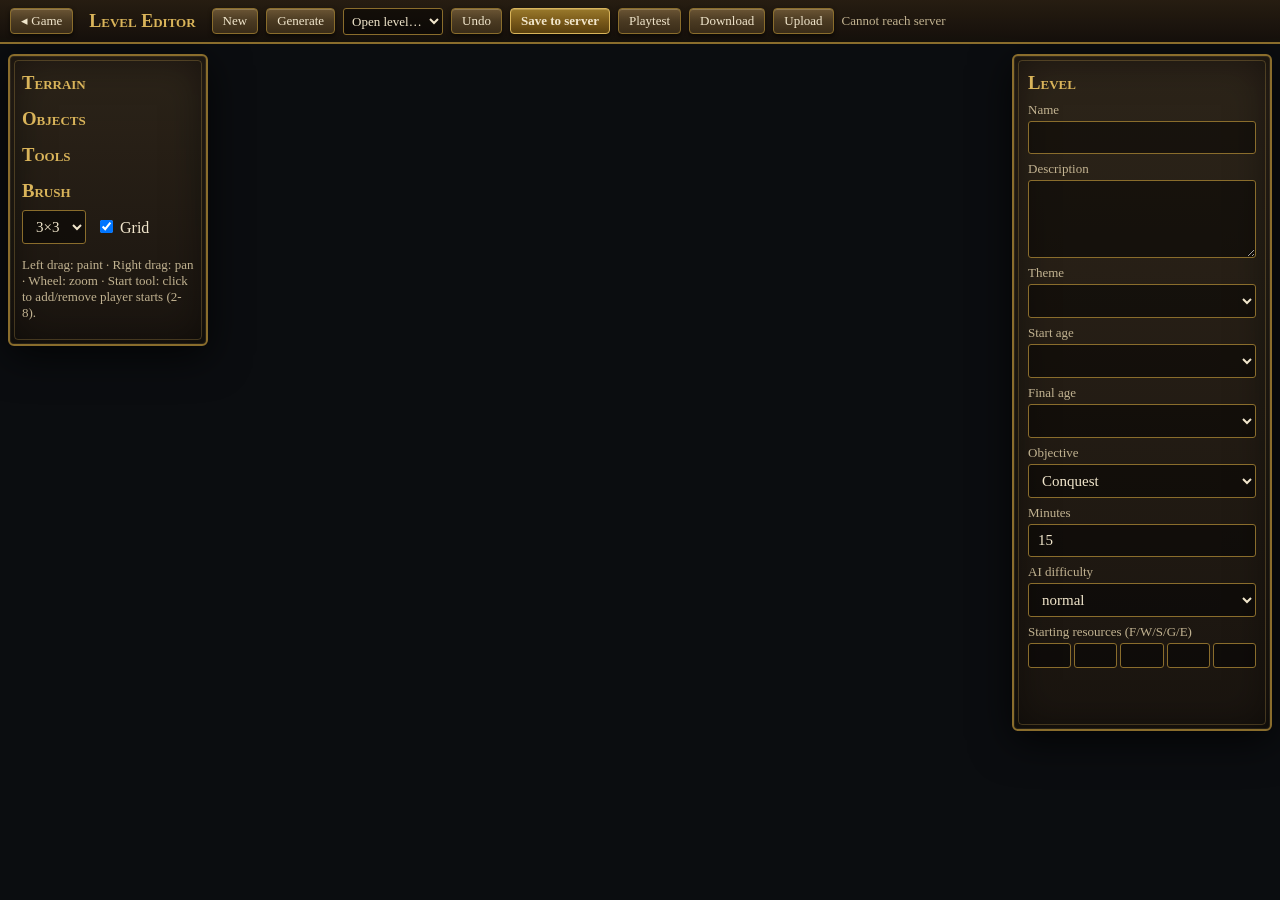
==== web/editor.html @ c4133e84 "Add Lords of the Lowlands: Go game engine, server, browser client and level editor Co-Authored-By: C" ====
<!doctype html>
<html lang="en">
<head>
<meta charset="utf-8">
<meta name="viewport" content="width=device-width, initial-scale=1">
<title>Level Editor · Lords of the Lowlands</title>
<link rel="stylesheet" href="css/style.css">
<link rel="stylesheet" href="css/editor.css">
<link rel="icon" href="data:,">
</head>
<body class="editor">
<canvas id="view"></canvas>
<header id="etop">
  <a class="btn small" href="/">◂ Game</a>
  <b class="etitle">Level Editor</b>
  <button class="btn small" id="enew">New</button>
  <button class="btn small" id="egen">Generate</button>
  <select id="eopen"><option value="">Open level…</option></select>
  <button class="btn small" id="eundo" title="Ctrl+Z">Undo</button>
  <button class="btn small primary" id="esave">Save to server</button>
  <button class="btn small" id="eplay">Playtest</button>
  <button class="btn small" id="edown">Download</button>
  <label class="btn small upl">Upload<input type="file" id="eup" accept="application/json,.json" hidden></label>
  <span id="estatus" class="fine"></span>
</header>
<aside id="etools" class="panel">
  <h3>Terrain</h3><div id="tterrain" class="tgrid"></div>
  <h3>Objects</h3><div id="tobjects" class="tgrid"></div>
  <h3>Tools</h3><div id="tother" class="tgrid"></div>
  <h3>Brush</h3>
  <div class="row left"><select id="ebrush"><option value="0">1×1</option><option value="1" selected>3×3</option><option value="2">5×5</option><option value="4">9×9</option></select>
  <label class="check"><input type="checkbox" id="egrid" checked> Grid</label></div>
  <p class="fine">Left drag: paint · Right drag: pan · Wheel: zoom · Start tool: click to add/remove player starts (2-8).</p>
</aside>
<aside id="eprops" class="panel">
  <h3>Level</h3>
  <label>Name <input id="pname" maxlength="48"></label>
  <label>Description <textarea id="pdesc" maxlength="600" rows="4"></textarea></label>
  <label>Theme <select id="ptheme"></select></label>
  <label>Start age <select id="pstart"></select></label>
  <label>Final age <select id="pmax"></select></label>
  <label>Objective <select id="pobj"><option value="conquest">Conquest</option><option value="survive">Survive</option><option value="advance">Advance first</option></select></label>
  <label id="pminrow">Minutes <input id="pmin" type="number" min="1" max="120" value="15"></label>
  <label>AI difficulty <select id="pdiff"><option>easy</option><option selected>normal</option><option>hard</option></select></label>
  <label>Starting resources (F/W/S/G/E)<span class="resrow"><input id="r0" type="number" min="0" max="100000"><input id="r1" type="number" min="0" max="100000"><input id="r2" type="number" min="0" max="100000"><input id="r3" type="number" min="0" max="100000"><input id="r4" type="number" min="0" max="100000"></span></label>
  <p class="fine" id="pinfo"></p>
  <p class="err" id="perr"></p>
</aside>
<div id="overlay" class="hidden"></div>
<script type="module" src="js/editor.js"></script>
</body>
</html>
---- web/css/style.css ----
:root {
  --gold: #d9b45a;
  --gold-dim: #8a6d2c;
  --ink: #f1e6cc;
  --ink-dim: #c2b391;
  --panel: rgba(28, 22, 16, 0.88);
  --panel-2: rgba(48, 38, 26, 0.92);
  --stone: #3a352d;
  --danger: #b8402e;
  --ok: #4fae4a;
  --font: "Palatino Linotype", "Book Antiqua", Palatino, Georgia, "Times New Roman", serif;
}
* { box-sizing: border-box; }
html, body { margin: 0; height: 100%; background: #0b0d10; color: var(--ink); font-family: var(--font); overflow: hidden; }
.hidden { display: none !important; }
button, select, input { font-family: var(--font); }

#bg, #bg canvas { position: fixed; inset: 0; width: 100%; height: 100%; }
#bg::after { content: ""; position: fixed; inset: 0; background: radial-gradient(ellipse at center, rgba(0,0,0,0.1) 0%, rgba(0,0,0,0.65) 100%); pointer-events: none; }
#screens { position: fixed; inset: 0; display: flex; flex-direction: column; align-items: center; justify-content: flex-start; padding: 3vh 16px; overflow-y: auto; }

.logo { text-align: center; margin: 2vh 0 2vh; text-shadow: 0 3px 8px #000, 0 0 30px rgba(0,0,0,0.8); transition: all .3s; }
.logo h1 { font-size: clamp(34px, 6vw, 74px); margin: 0; letter-spacing: 3px; color: var(--gold);
  background: linear-gradient(180deg, #fff3c4 0%, #e4bf62 45%, #9a6b1f 100%); -webkit-background-clip: text; background-clip: text; -webkit-text-fill-color: transparent;
  filter: drop-shadow(0 3px 3px rgba(0,0,0,0.9)); font-variant: small-caps; }
.logo .tagline { margin: 4px 0 0; font-style: italic; color: var(--ink-dim); font-size: 18px; }
.logo.small h1 { font-size: 34px; }
.logo.small .tagline { display: none; }
.crest { width: 70px; height: 70px; margin: 0 auto 6px; border-radius: 50% 50% 46% 46%; background:
  radial-gradient(circle at 50% 40%, #e9c46a 0 18%, transparent 19%), conic-gradient(from 0deg, #2f6fdb 0 25%, #d23a2a 0 50%, #2f6fdb 0 75%, #d23a2a 0);
  border: 3px solid var(--gold); box-shadow: 0 4px 12px #000, inset 0 0 10px rgba(0,0,0,0.6); }
.logo.small .crest { width: 40px; height: 40px; }

.panel { background: linear-gradient(180deg, var(--panel-2), var(--panel)); border: 2px solid var(--gold-dim); border-radius: 6px;
  box-shadow: 0 10px 40px rgba(0,0,0,0.7), inset 0 0 0 1px rgba(255,220,150,0.08), inset 0 0 40px rgba(0,0,0,0.5); padding: 20px 26px; position: relative; }
.panel::before { content: ""; position: absolute; inset: 4px; border: 1px solid rgba(217,180,90,0.25); border-radius: 4px; pointer-events: none; }
.screen { width: min(520px, 100%); }
.screen.wide { width: min(1100px, 100%); }
h2 { margin: 0 0 12px; color: var(--gold); font-variant: small-caps; letter-spacing: 1px; text-align: center; font-size: 28px; }
h3 { margin: 6px 0 8px; color: var(--gold); font-variant: small-caps; }
.sub { text-align: center; color: var(--ink-dim); margin-top: -4px; }
.fine { font-size: 13px; color: var(--ink-dim); }
.err { color: #ff8a70; min-height: 1.2em; }

.btn { cursor: pointer; color: var(--ink); background: linear-gradient(180deg, #6b5534 0%, #4a3a22 50%, #3a2c18 100%); border: 1px solid var(--gold-dim);
  border-radius: 4px; padding: 8px 16px; font-size: 16px; box-shadow: 0 2px 4px rgba(0,0,0,0.6), inset 0 1px 0 rgba(255,230,170,0.25); text-decoration: none; display: inline-block; text-align: center; }
.btn:hover { filter: brightness(1.2); border-color: var(--gold); }
.btn:active { transform: translateY(1px); }
.btn.primary { background: linear-gradient(180deg, #9a7a2c 0%, #7a5a1a 50%, #5a400e 100%); border-color: var(--gold); font-weight: bold; }
.btn.danger { background: linear-gradient(180deg, #8a3022, #5a1e14); }
.btn.big { font-size: 22px; padding: 12px 20px; width: 100%; font-variant: small-caps; letter-spacing: 1px; }
.btn.small { font-size: 13px; padding: 4px 10px; }
.mainmenu { display: flex; flex-direction: column; gap: 10px; width: min(380px, 100%); margin: 0 auto; }
.whoami { margin: 18px auto 0; width: min(380px, 100%); text-align: center; padding: 10px; }
.whoami .name { font-size: 20px; color: var(--gold); }

form label, .form-grid label { display: flex; flex-direction: column; gap: 4px; margin: 10px 0; color: var(--ink-dim); font-size: 14px; }
input, select { background: rgba(0,0,0,0.45); color: var(--ink); border: 1px solid var(--gold-dim); border-radius: 3px; padding: 7px 9px; font-size: 15px; }
input:focus, select:focus { outline: 1px solid var(--gold); }
select option, select optgroup { background: #2a2218; }
.form-grid { display: grid; grid-template-columns: 1fr 1fr; gap: 0 18px; }
.check { flex-direction: row !important; align-items: center; }
.row { display: flex; gap: 10px; align-items: center; justify-content: center; flex-wrap: wrap; margin-top: 12px; }
.tabs { display: flex; gap: 4px; justify-content: center; margin-bottom: 8px; }
.tab { cursor: pointer; background: transparent; color: var(--ink-dim); border: none; border-bottom: 2px solid transparent; padding: 6px 12px; font-size: 16px; }
.tab.active { color: var(--gold); border-bottom-color: var(--gold); }
#authform .btn { width: 100%; margin-top: 8px; }

.campaign-grid { display: grid; grid-template-columns: repeat(auto-fill, minmax(240px, 1fr)); gap: 12px; max-height: 62vh; overflow-y: auto; padding: 4px; }
.campcard { text-align: left; cursor: pointer; color: var(--ink); border: 1px solid var(--gold-dim); border-radius: 5px; padding: 12px; position: relative; min-height: 170px;
  background: linear-gradient(160deg, rgba(70,90,50,0.9), rgba(25,30,20,0.95)); box-shadow: 0 3px 8px rgba(0,0,0,0.6); transition: transform .15s; }
.campcard:hover { transform: translateY(-2px); border-color: var(--gold); filter: brightness(1.12); }
.campcard .num { position: absolute; right: 10px; top: 6px; font-size: 26px; color: rgba(255,230,160,0.35); font-weight: bold; }
.campcard .title { font-size: 18px; color: var(--gold); font-variant: small-caps; margin-bottom: 2px; }
.campcard .ages { font-size: 12px; color: #e8d39a; margin-bottom: 6px; }
.campcard .desc { font-size: 13px; color: var(--ink-dim); line-height: 1.3; }
.campcard .obj { font-size: 12px; margin-top: 8px; color: #ffe7a8; font-style: italic; }
.campcard.done::after { content: "✔"; position: absolute; left: 10px; bottom: 6px; color: var(--ok); font-size: 18px; }
.theme-desert { background: linear-gradient(160deg, rgba(140,110,60,0.92), rgba(40,30,15,0.95)); }
.theme-winter { background: linear-gradient(160deg, rgba(90,110,130,0.92), rgba(20,25,35,0.95)); }
.theme-tropical { background: linear-gradient(160deg, rgba(40,110,90,0.92), rgba(10,30,25,0.95)); }
.theme-moon { background: linear-gradient(160deg, rgba(90,90,100,0.92), rgba(10,10,18,0.97)); }
.theme-mars { background: linear-gradient(160deg, rgba(150,70,40,0.92), rgba(35,12,8,0.97)); }
.theme-space { background: linear-gradient(160deg, rgba(40,40,90,0.92), rgba(5,5,20,0.97)); }

.lobby-grid { display: grid; grid-template-columns: 2fr 1fr; gap: 16px; }
.list { background: rgba(0,0,0,0.35); border: 1px solid rgba(217,180,90,0.25); border-radius: 4px; min-height: 160px; max-height: 260px; overflow-y: auto; padding: 6px; }
.list.small { min-height: 160px; }
.roomrow { display: grid; grid-template-columns: 1fr auto auto; gap: 10px; align-items: center; padding: 6px; border-bottom: 1px solid rgba(255,255,255,0.06); }
.who { padding: 3px 6px; cursor: pointer; }
.who:hover { color: var(--gold); }
.chatpanel { margin-top: 12px; }
.chatlog { height: 160px; overflow-y: auto; background: rgba(0,0,0,0.4); border: 1px solid rgba(217,180,90,0.25); border-radius: 4px; padding: 6px 8px; font-size: 14px; }
.chatpanel form input { flex: 1; }
.cline { margin: 2px 0; word-wrap: break-word; }
.cfrom { color: var(--gold); }
.cline.team .cfrom { color: #7ad0ff; }
.cline.whisper .cfrom { color: #e08aff; }
.cts { color: #8a7a5a; font-size: 12px; }
table.slots, table.results { width: 100%; border-collapse: collapse; }
table.slots td, table.slots th, table.results td, table.results th { padding: 6px 8px; border-bottom: 1px solid rgba(217,180,90,0.18); text-align: left; }
th { color: var(--gold); font-weight: normal; font-variant: small-caps; }
.swatch { display: inline-block; width: 12px; height: 12px; border-radius: 2px; border: 1px solid rgba(0,0,0,0.6); vertical-align: middle; }
.hof { display: grid; grid-template-columns: 1fr 1.4fr; gap: 18px; max-height: 64vh; overflow-y: auto; }
tr.me td { background: rgba(217,180,90,0.12); }

/* ---------------------------------------------------------------- game */
#game { position: fixed; inset: 0; }
#view { position: absolute; inset: 0; width: 100%; height: 100%; display: block; }
#topbar { position: absolute; top: 0; left: 0; right: 0; height: 40px; display: flex; align-items: center; justify-content: space-between; padding: 0 10px;
  background: linear-gradient(180deg, rgba(40,30,18,0.96), rgba(22,16,10,0.92)); border-bottom: 2px solid var(--gold-dim); box-shadow: 0 2px 10px rgba(0,0,0,0.7); }
#resbar { display: flex; align-items: center; gap: 16px; }
.res { display: flex; align-items: center; gap: 5px; font-size: 17px; text-shadow: 0 1px 2px #000; min-width: 70px; }
.res.warn .rval { color: #ff8a6a; }
.ricon { width: 20px; height: 20px; }
.agename { color: var(--gold); font-variant: small-caps; font-size: 17px; margin-left: 10px; }
.clock { color: var(--ink-dim); font-size: 15px; margin-left: 6px; }
#pscores { position: absolute; right: 10px; top: 48px; font-size: 13px; text-shadow: 0 1px 2px #000; background: rgba(0,0,0,0.35); padding: 4px 8px; border-radius: 4px; }
.srow.dead { opacity: 0.45; text-decoration: line-through; }
#toasts, #menutoasts { position: absolute; top: 60px; left: 50%; transform: translateX(-50%); display: flex; flex-direction: column; align-items: center; gap: 4px; pointer-events: none; z-index: 30; }
#menutoasts { position: fixed; }
.toast { background: rgba(20,14,8,0.85); border: 1px solid var(--gold-dim); color: #ffe7a8; padding: 6px 14px; border-radius: 4px; font-size: 16px; text-shadow: 0 1px 2px #000; transition: opacity .5s; }
.toast.fade { opacity: 0; }
#gamechat { position: absolute; left: 10px; bottom: 210px; width: min(520px, 60vw); font-size: 14px; text-shadow: 0 1px 2px #000, 0 0 4px #000; pointer-events: none; }
#gamechat .cline { transition: opacity 1s; }
#gamechat .cline.fade { opacity: 0; }
#chatbox { position: absolute; left: 10px; bottom: 180px; display: none; gap: 6px; align-items: center; }
#chatbox.open { display: flex; }
#chatbox input { width: min(460px, 60vw); }
#chatch { background: var(--gold-dim); color: #000; padding: 3px 8px; border-radius: 3px; font-size: 13px; }

#bottombar { position: absolute; left: 0; right: 0; bottom: 0; height: 170px; display: grid; grid-template-columns: 220px 1fr 330px; gap: 8px; padding: 8px;
  background: linear-gradient(180deg, rgba(58,44,26,0.97), rgba(26,19,11,0.97)); border-top: 2px solid var(--gold-dim); box-shadow: 0 -3px 14px rgba(0,0,0,0.7); }
.minibox { background: #000; border: 1px solid var(--gold-dim); border-radius: 3px; overflow: hidden; }
#minimap { width: 100%; height: 100%; cursor: pointer; display: block; }
#selinfo { background: rgba(0,0,0,0.35); border: 1px solid rgba(217,180,90,0.25); border-radius: 3px; padding: 8px; overflow: hidden; }
#selinfo .hint { color: var(--ink-dim); font-style: italic; padding: 10px; }
.one { display: flex; gap: 12px; }
.portrait { width: 64px; height: 64px; border: 1px solid var(--gold-dim); border-radius: 3px; }
.one .meta { flex: 1; min-width: 0; }
.one .name { font-size: 18px; color: var(--gold); font-variant: small-caps; }
.one .owner { font-size: 13px; margin-bottom: 4px; }
.stat { font-size: 13px; color: var(--ink-dim); margin-top: 3px; }
.hpbar { background: rgba(0,0,0,0.6); height: 4px; border-radius: 2px; overflow: hidden; position: relative; }
.hpbar div { background: #3ad048; height: 100%; }
.hpbar.big { height: 14px; width: 220px; max-width: 100%; }
.hpbar.big span { position: absolute; inset: 0; font-size: 11px; text-align: center; line-height: 14px; text-shadow: 0 1px 1px #000; }
.multi { display: flex; flex-wrap: wrap; gap: 3px; }
.mcell { width: 34px; cursor: pointer; }
.mini-ic { width: 32px; height: 32px; border: 1px solid rgba(217,180,90,0.4); display: block; }
.queue { display: flex; gap: 4px; margin-top: 6px; }
.qcell { position: relative; cursor: pointer; }
.qitem { width: 30px; height: 30px; border: 1px solid var(--gold-dim); display: block; }
.qprog { position: absolute; left: 0; right: 0; bottom: -4px; height: 3px; background: #000; }
.qprog div { height: 100%; background: #5aa0ff; }
#commands { display: grid; grid-template-columns: repeat(5, 1fr); grid-auto-rows: 50px; gap: 5px; align-content: start; }
button.cmd { position: relative; padding: 0; border: 1px solid var(--gold-dim); background: #222; border-radius: 3px; cursor: pointer; overflow: hidden; }
button.cmd canvas { width: 100%; height: 100%; display: block; }
button.cmd:hover { border-color: var(--gold); filter: brightness(1.25); }
button.cmd.disabled { filter: grayscale(1) brightness(0.5); }
button.cmd.poor::after { content: ""; position: absolute; inset: 0; background: rgba(160,20,10,0.35); }
.hk { position: absolute; right: 2px; bottom: 1px; font-size: 10px; color: #fff; text-shadow: 0 0 2px #000, 0 0 2px #000; }
#tooltip { position: fixed; z-index: 40; max-width: 270px; background: rgba(18,13,8,0.96); border: 1px solid var(--gold); border-radius: 4px; padding: 8px 10px; font-size: 13px; color: var(--ink-dim); pointer-events: none; }
#tooltip b { color: var(--gold); display: block; margin-bottom: 4px; font-size: 15px; }

#overlay { position: fixed; inset: 0; background: rgba(0,0,0,0.6); display: flex; align-items: center; justify-content: center; z-index: 50; padding: 16px; }
.endbox { width: min(820px, 100%); text-align: center; }
.endbox h1 { color: var(--gold); font-size: 52px; margin: 0; font-variant: small-caps; text-shadow: 0 3px 6px #000; }
.menu-box { width: min(420px, 100%); display: flex; flex-direction: column; gap: 10px; }
.keys { font-size: 12px; color: var(--ink-dim); line-height: 1.5; }

@media (max-width: 760px) {
  .form-grid, .lobby-grid, .hof { grid-template-columns: 1fr; }
  #bottombar { grid-template-columns: 120px 1fr; height: 210px; }
  #commands { grid-column: 1 / -1; grid-template-columns: repeat(8, 1fr); grid-auto-rows: 40px; }
  #resbar { gap: 6px; font-size: 13px; }
  .res { min-width: 0; font-size: 13px; }
  .agename, .clock { display: none; }
}
---- web/css/editor.css ----
body.editor { background: #0b0d10; }
body.editor #view { position: fixed; inset: 0; width: 100%; height: 100%; display: block; }
#etop { position: fixed; top: 0; left: 0; right: 0; height: 44px; display: flex; gap: 8px; align-items: center; padding: 0 10px; flex-wrap: wrap;
  background: linear-gradient(180deg, rgba(40,30,18,0.96), rgba(22,16,10,0.92)); border-bottom: 2px solid var(--gold-dim); z-index: 5; }
.etitle { color: var(--gold); font-variant: small-caps; font-size: 18px; margin: 0 8px; }
#etop select { padding: 4px; font-size: 13px; }
.upl { position: relative; }
#etools { position: fixed; left: 8px; top: 54px; width: 200px; padding: 10px 12px; max-height: calc(100vh - 64px); overflow-y: auto; z-index: 4; }
#eprops { position: fixed; right: 8px; top: 54px; width: 260px; padding: 10px 14px; max-height: calc(100vh - 64px); overflow-y: auto; z-index: 4; }
#eprops label { display: flex; flex-direction: column; gap: 3px; margin: 7px 0; font-size: 13px; color: var(--ink-dim); }
#eprops textarea { background: rgba(0,0,0,0.45); color: var(--ink); border: 1px solid var(--gold-dim); border-radius: 3px; padding: 6px; font-family: var(--font); resize: vertical; }
.resrow { display: grid; grid-template-columns: repeat(5, 1fr); gap: 3px; }
.resrow input { padding: 4px; font-size: 12px; width: 100%; }
.tgrid { display: grid; grid-template-columns: repeat(4, 1fr); gap: 4px; }
.tool { width: 100%; aspect-ratio: 1; padding: 0; border: 1px solid var(--gold-dim); border-radius: 3px; cursor: pointer; background: #222; overflow: hidden; position: relative; }
.tool canvas { width: 100%; height: 100%; display: block; }
.tool.active { outline: 2px solid var(--gold); filter: brightness(1.2); }
.tool span { position: absolute; left: 0; right: 0; bottom: 0; font-size: 9px; background: rgba(0,0,0,0.6); color: #eee; }
.row.left { justify-content: flex-start; margin-top: 4px; }
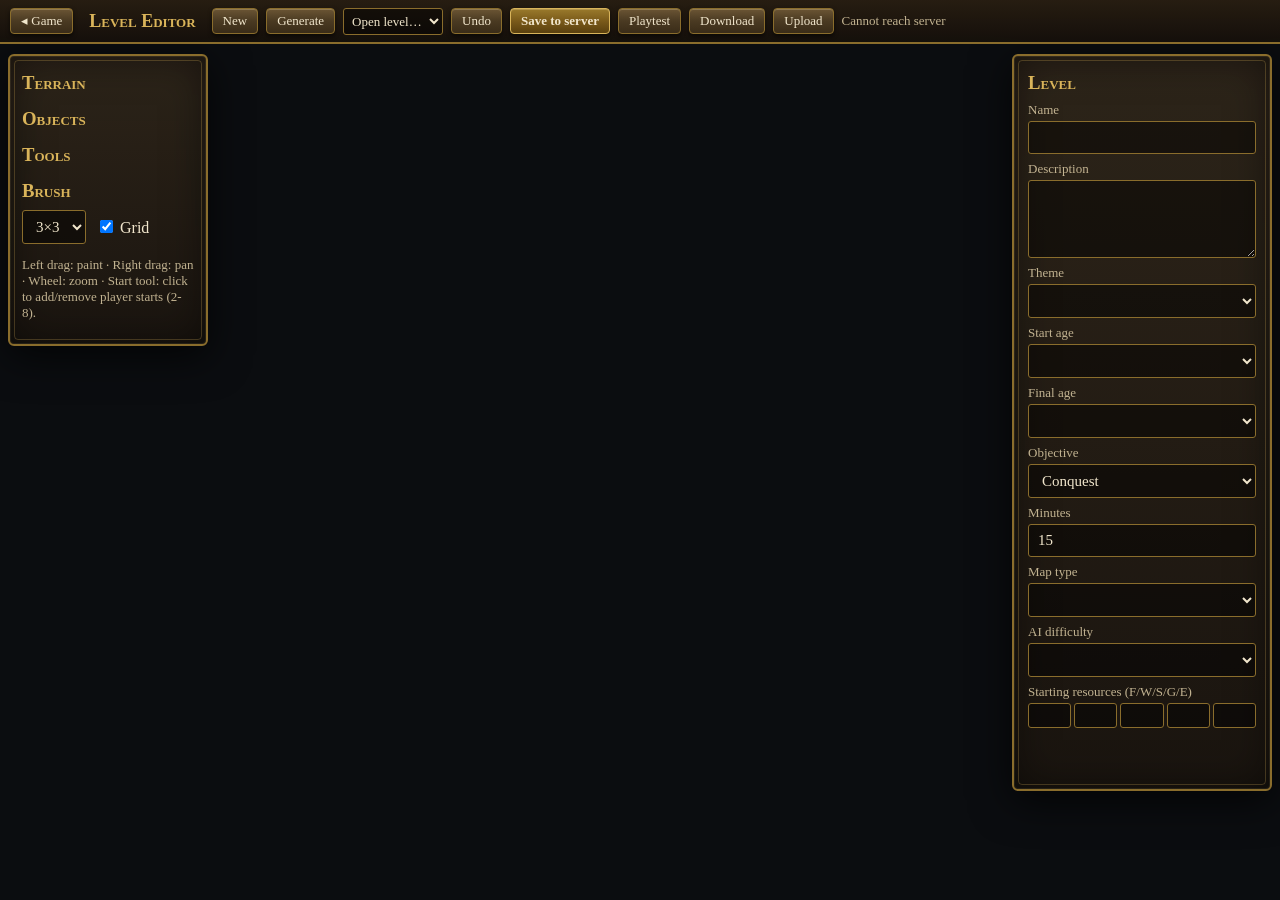
==== commit 1d016b1f: "Client UI: login policy, MFA enrolment, difficulty/map-type options, save/load, demo attract mode, s" ====
--- a/web/editor.html
+++ b/web/editor.html
@@ -41,7 +41,8 @@
   <label>Final age <select id="pmax"></select></label>
   <label>Objective <select id="pobj"><option value="conquest">Conquest</option><option value="survive">Survive</option><option value="advance">Advance first</option></select></label>
   <label id="pminrow">Minutes <input id="pmin" type="number" min="1" max="120" value="15"></label>
-  <label>AI difficulty <select id="pdiff"><option>easy</option><option selected>normal</option><option>hard</option></select></label>
+  <label>Map type <select id="pmaptype"></select></label>
+  <label>AI difficulty <select id="pdiff"></select></label>
   <label>Starting resources (F/W/S/G/E)<span class="resrow"><input id="r0" type="number" min="0" max="100000"><input id="r1" type="number" min="0" max="100000"><input id="r2" type="number" min="0" max="100000"><input id="r3" type="number" min="0" max="100000"><input id="r4" type="number" min="0" max="100000"></span></label>
   <p class="fine" id="pinfo"></p>
   <p class="err" id="perr"></p>
--- a/web/css/style.css
+++ b/web/css/style.css
@@ -16,7 +16,7 @@
 button, select, input { font-family: var(--font); }
 
 #bg, #bg canvas { position: fixed; inset: 0; width: 100%; height: 100%; }
-#bg::after { content: ""; position: fixed; inset: 0; background: radial-gradient(ellipse at center, rgba(0,0,0,0.1) 0%, rgba(0,0,0,0.65) 100%); pointer-events: none; }
+#bg::after { content: ""; position: fixed; inset: 0; background: radial-gradient(ellipse at center, rgba(0,0,0,0.35) 0%, rgba(0,0,0,0.75) 100%); pointer-events: none; }
 #screens { position: fixed; inset: 0; display: flex; flex-direction: column; align-items: center; justify-content: flex-start; padding: 3vh 16px; overflow-y: auto; }
 
 .logo { text-align: center; margin: 2vh 0 2vh; text-shadow: 0 3px 8px #000, 0 0 30px rgba(0,0,0,0.8); transition: all .3s; }
@@ -177,3 +177,14 @@
   .res { min-width: 0; font-size: 13px; }
   .agename, .clock { display: none; }
 }
+
+.ok { color: #9fe39a; min-height: 1.2em; }
+.secret { font-family: monospace; font-size: 18px; letter-spacing: 2px; background: rgba(0,0,0,0.45); border: 1px solid var(--gold-dim); padding: 8px; word-break: break-all; user-select: all; }
+.secret.small { font-size: 12px; letter-spacing: 0; }
+input.short { width: 90px; }
+#demobanner { position: fixed; left: 50%; bottom: 24px; transform: translateX(-50%); z-index: 60; background: rgba(20,14,8,0.85);
+  border: 1px solid var(--gold); color: var(--ink); padding: 8px 18px; border-radius: 4px; font-size: 16px; pointer-events: none; animation: pulse 2.5s ease-in-out infinite; }
+#demobanner b { color: var(--gold); letter-spacing: 3px; }
+@keyframes pulse { 50% { opacity: 0.55; } }
+#game.spectator #bottombar, #game.spectator #resbar, #game.spectator #menubtn, #game.spectator #chatbox { display: none; }
+#game.spectator .minibox-spec { position: absolute; right: 12px; bottom: 12px; width: 220px; height: 220px; }
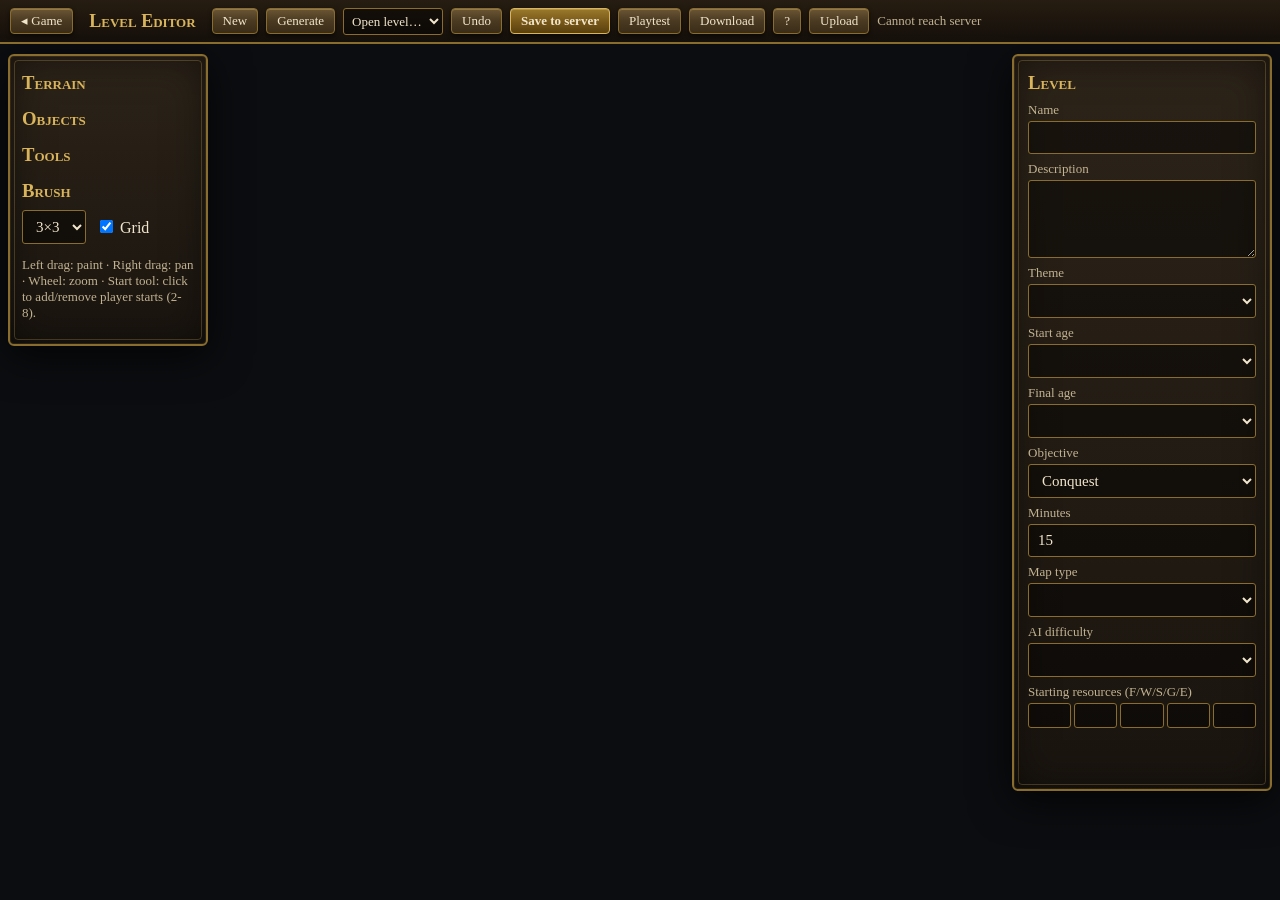
==== commit 3b0aa545: "Client: in-game settings, ? help screen, many shortcuts, no stuck popups - Settings opened from the " ====
--- a/web/editor.html
+++ b/web/editor.html
@@ -17,9 +17,10 @@
   <button class="btn small" id="egen">Generate</button>
   <select id="eopen"><option value="">Open level…</option></select>
   <button class="btn small" id="eundo" title="Ctrl+Z">Undo</button>
-  <button class="btn small primary" id="esave">Save to server</button>
+  <button class="btn small primary" id="esave" title="Ctrl+S">Save to server</button>
   <button class="btn small" id="eplay">Playtest</button>
   <button class="btn small" id="edown">Download</button>
+  <button class="btn small" id="ehelp" title="Keyboard shortcuts (? or F1)">?</button>
   <label class="btn small upl">Upload<input type="file" id="eup" accept="application/json,.json" hidden></label>
   <span id="estatus" class="fine"></span>
 </header>
--- a/web/css/style.css
+++ b/web/css/style.css
@@ -188,3 +188,22 @@
 @keyframes pulse { 50% { opacity: 0.55; } }
 #game.spectator #bottombar, #game.spectator #resbar, #game.spectator #menubtn, #game.spectator #chatbox { display: none; }
 #game.spectator .minibox-spec { position: absolute; right: 12px; bottom: 12px; width: 220px; height: 220px; }
+
+/* settings opened from inside a game: above the game layer */
+#screens.ingame { z-index: 55; background: rgba(5,4,3,0.82); justify-content: center; }
+#screens.ingame .logo { display: none; }
+
+/* in-game help (? / F1) and dialogs */
+#helpbtn { min-width: 30px; font-weight: bold; margin-left: auto; margin-right: 6px; }
+.help-box { width: min(980px, 100%); max-height: calc(100vh - 32px); overflow: auto; padding: 18px 22px; }
+.help-head { display: flex; align-items: center; justify-content: space-between; gap: 12px; }
+.help-head h2 { margin: 0; }
+.help-grid { display: grid; grid-template-columns: repeat(auto-fill, minmax(290px, 1fr)); gap: 6px 22px; margin-top: 8px; }
+.help-grid h3 { margin: 10px 0 4px; color: var(--gold); font-size: 15px; border-bottom: 1px solid var(--gold-dim); padding-bottom: 3px; }
+.help-grid table { border-collapse: collapse; width: 100%; font-size: 13px; }
+.help-grid td { padding: 3px 4px; vertical-align: top; }
+.help-grid td:first-child { width: 44%; padding-right: 10px; }
+kbd { display: inline-block; margin: 0 3px 2px 0; padding: 1px 6px; border: 1px solid var(--gold-dim); border-bottom-width: 2px; border-radius: 4px; background: var(--panel-2); color: var(--ink); font-family: ui-monospace, Menlo, Consolas, monospace; font-size: 12px; }
+.dialog p { margin: 0; color: var(--ink-dim); }
+.dialog input { width: 100%; }
+.dialog .row { display: flex; gap: 10px; justify-content: flex-end; }
